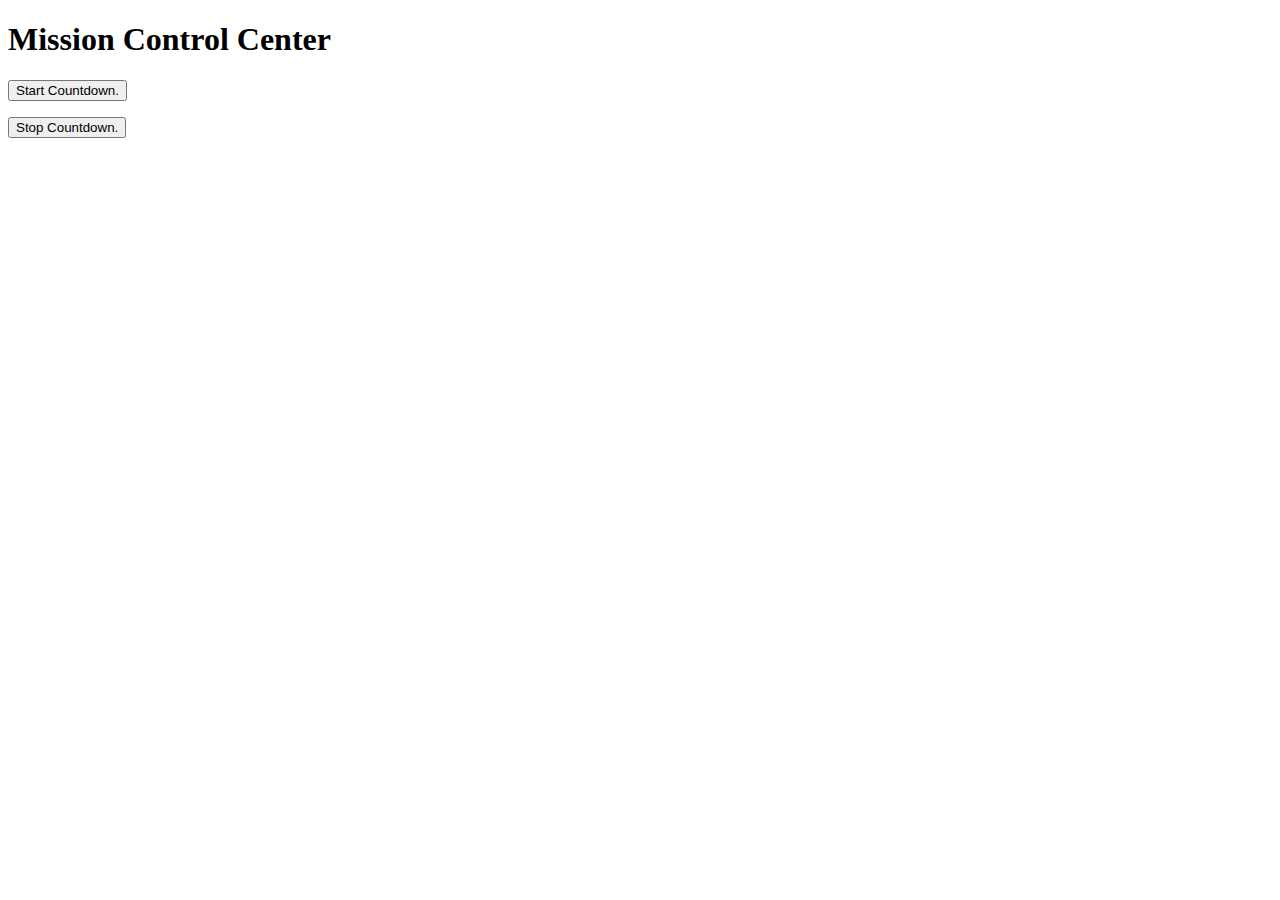
==== data/index.html @ 70129cbc "modify index.html" ====
<!DOCTYPE html>
<html>
<head>
  <title>Mission Control Center</title>
  <meta name="viewport" content="width=device-width, initial-scale=1">
  <link rel="icon" href="data:,">
  <link rel="stylesheet" type="text/css" href="style.css">
</head>
<body>
  <h1>Mission Control Center</h1>
  <!-- <p>GPIO state: <strong> %STATE%</strong></p> -->
  <p><a href="/start"><button class="button">Start Countdown.</button></a></p>
  <p><a href="/stop"><button class="button button2">Stop Countdown.</button></a></p>
</body>
</html>
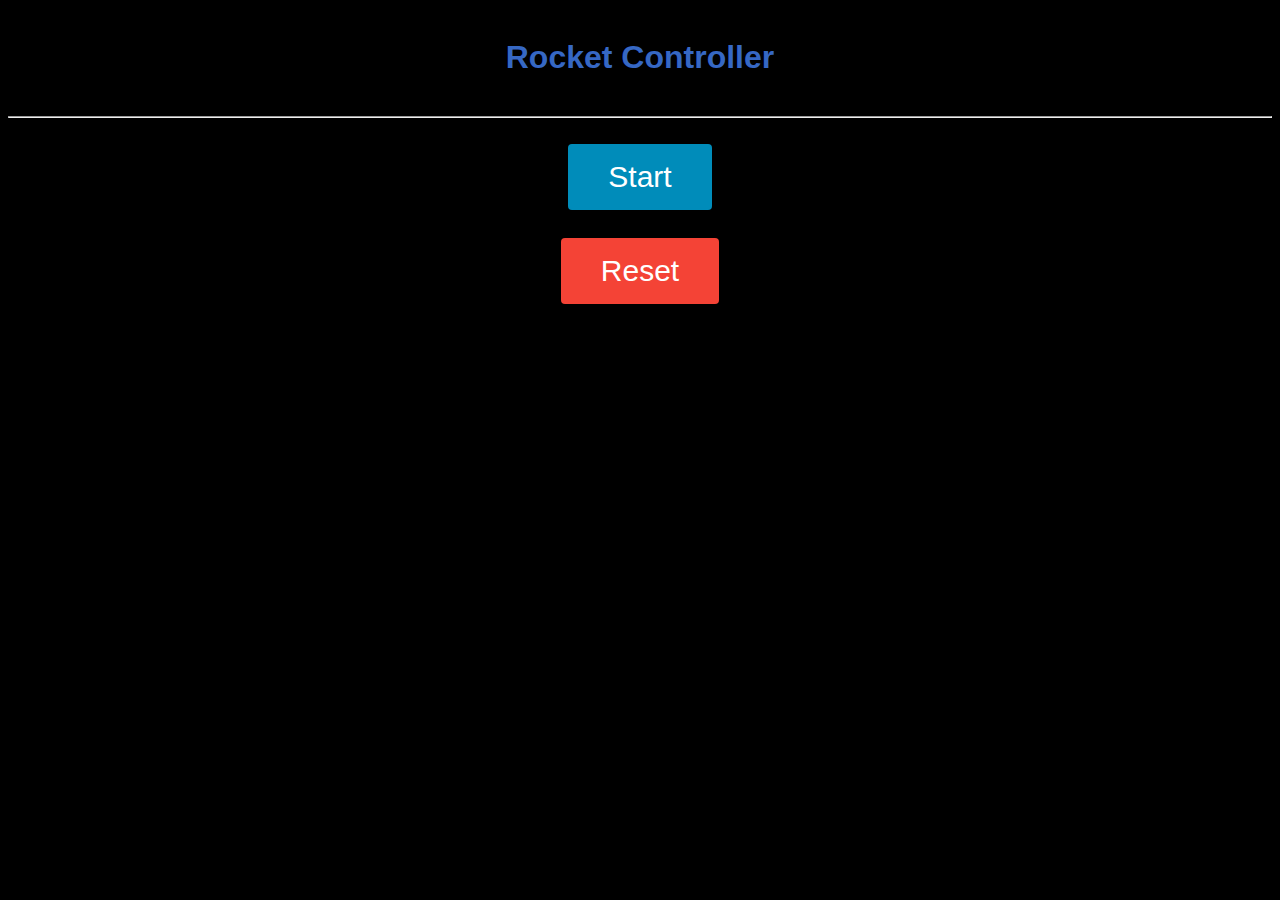
==== commit 99a21e1a: "modify html css files" ====
--- a/data/index.html
+++ b/data/index.html
@@ -1,15 +1,51 @@
-<!DOCTYPE html>
-<html>
-<head>
-  <title>Mission Control Center</title>
-  <meta name="viewport" content="width=device-width, initial-scale=1">
-  <link rel="icon" href="data:,">
-  <link rel="stylesheet" type="text/css" href="style.css">
-</head>
-<body>
-  <h1>Mission Control Center</h1>
-  <!-- <p>GPIO state: <strong> %STATE%</strong></p> -->
-  <p><a href="/start"><button class="button">Start Countdown.</button></a></p>
-  <p><a href="/stop"><button class="button button2">Stop Countdown.</button></a></p>
-</body>
-</html>
+<!DOCTYPE html>
+<html>
+  <head>
+    <title>Rocket Controller</title>
+    <link rel="icon" href="./favicon.ico">
+    <link type="text/css" rel="stylesheet" href="./style.css" />
+    <meta name="viewport" content="width=device-width, initial-scale=1.0, user-scalable=yes">    
+
+    <script type="text/javascript">
+      function ge(s){ return document.getElementById(s);}
+      
+      function PrintMessage(msg){
+        ge("countdown").innerHTML = msg;
+      }
+
+      function startEvents(){
+        var es = new EventSource('/events');
+        es.onopen = function(e) {
+          //addMessage("Events Opened");
+        };
+        es.onerror = function(e) {
+          if (e.target.readyState != EventSource.OPEN) {
+            //addMessage("Events Closed");
+          }
+        };
+
+        es.onmessage = function(e) {
+          PrintMessage(e.data);
+        };
+
+        es.addEventListener('count', function(e) {
+          PrintMessage(e.data);
+        }, false);
+      }
+
+      function onBodyLoad(){
+        startEvents();
+      }
+
+    </script>
+  </head>
+    <body id="body" onload="onBodyLoad()"> 
+    <h1>Rocket Controller</h1>
+    <hr>
+    <p><a href="/startcountdown"><button id="button01" class="button">Start</button></a></p>
+    <p><a href="/reset"><button id="button02" class="button button2">Reset</button></a></p>
+
+    <p><div style="font-size: 240px; font-family:'HiraKakuProN-W6'; color:whitesmoke;" id="countdown"></div></p>
+    
+</body>
+</html>--- a/data/style.css
+++ b/data/style.css
@@ -0,0 +1,29 @@
+html {
+  font-family: Helvetica;
+  display: inline-block;
+  margin: 0px auto;
+  text-align: center;
+  background-color: #000000;
+}
+h1{
+  color: rgba(62, 119, 224, 0.877);
+  padding: 2vh;
+}
+p{
+  font-size: 1.5rem;
+}
+.button {
+  display: inline-block;
+  background-color: #008CBA;
+  border: none;
+  border-radius: 4px;
+  color: white;
+  padding: 16px 40px;
+  text-decoration: none;
+  font-size: 30px;
+  margin: 2px;
+  cursor: pointer;
+}
+.button2 {
+  background-color: #f44336;
+}
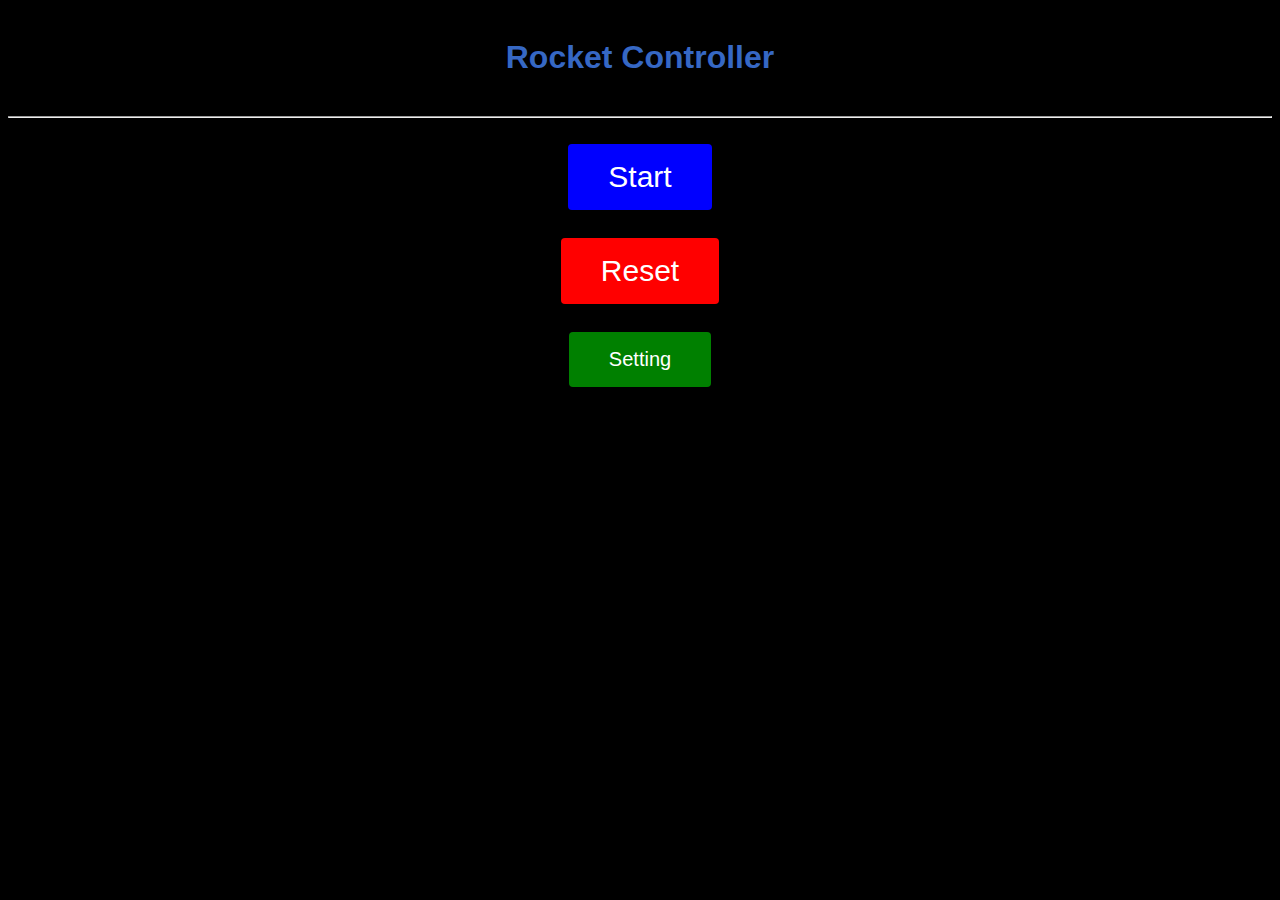
==== commit f1ffce90: "add setting function" ====
--- a/data/index.html
+++ b/data/index.html
@@ -4,7 +4,8 @@
     <title>Rocket Controller</title>
     <link rel="icon" href="./favicon.ico">
     <link type="text/css" rel="stylesheet" href="./style.css" />
-    <meta name="viewport" content="width=device-width, initial-scale=1.0, user-scalable=yes">    
+    <meta name="viewport" content="width=device-width, initial-scale=1.0, user-scalable=yes">
+    <meta http-equiv="content-type" charset="utf-8">    
 
     <script type="text/javascript">
       function ge(s){ return document.getElementById(s);}
@@ -42,9 +43,15 @@
     <body id="body" onload="onBodyLoad()"> 
     <h1>Rocket Controller</h1>
     <hr>
-    <p><a href="/startcountdown"><button id="button01" class="button">Start</button></a></p>
-    <p><a href="/reset"><button id="button02" class="button button2">Reset</button></a></p>
-
+    <p>
+      <a href="/start"><button id="button01" class="button">Start</button></a>
+    </p>
+    <p>
+      <a href="/reset"><button id="button02" class="button button2">Reset</button></a>
+    </p>
+    <p>
+      <a href="/settings"><botton id="button03" class="button button3">Setting</botton></a>
+    </p>
     <p><div style="font-size: 240px; font-family:'HiraKakuProN-W6'; color:whitesmoke;" id="countdown"></div></p>
     
 </body>
--- a/data/style.css
+++ b/data/style.css
@@ -4,17 +4,30 @@
   margin: 0px auto;
   text-align: center;
   background-color: #000000;
+  color: aliceblue;
 }
+
+div {
+  text-align: center;
+}
+
+table {
+  margin-left:  auto;
+  margin-right: auto;
+}
+
 h1{
   color: rgba(62, 119, 224, 0.877);
   padding: 2vh;
 }
+
 p{
   font-size: 1.5rem;
 }
+
 .button {
   display: inline-block;
-  background-color: #008CBA;
+  background-color: blue;
   border: none;
   border-radius: 4px;
   color: white;
@@ -24,6 +37,12 @@
   margin: 2px;
   cursor: pointer;
 }
+
 .button2 {
-  background-color: #f44336;
+  background-color: red;
 }
+
+.button3 {
+  background-color: green;
+  font-size: 20px;
+}
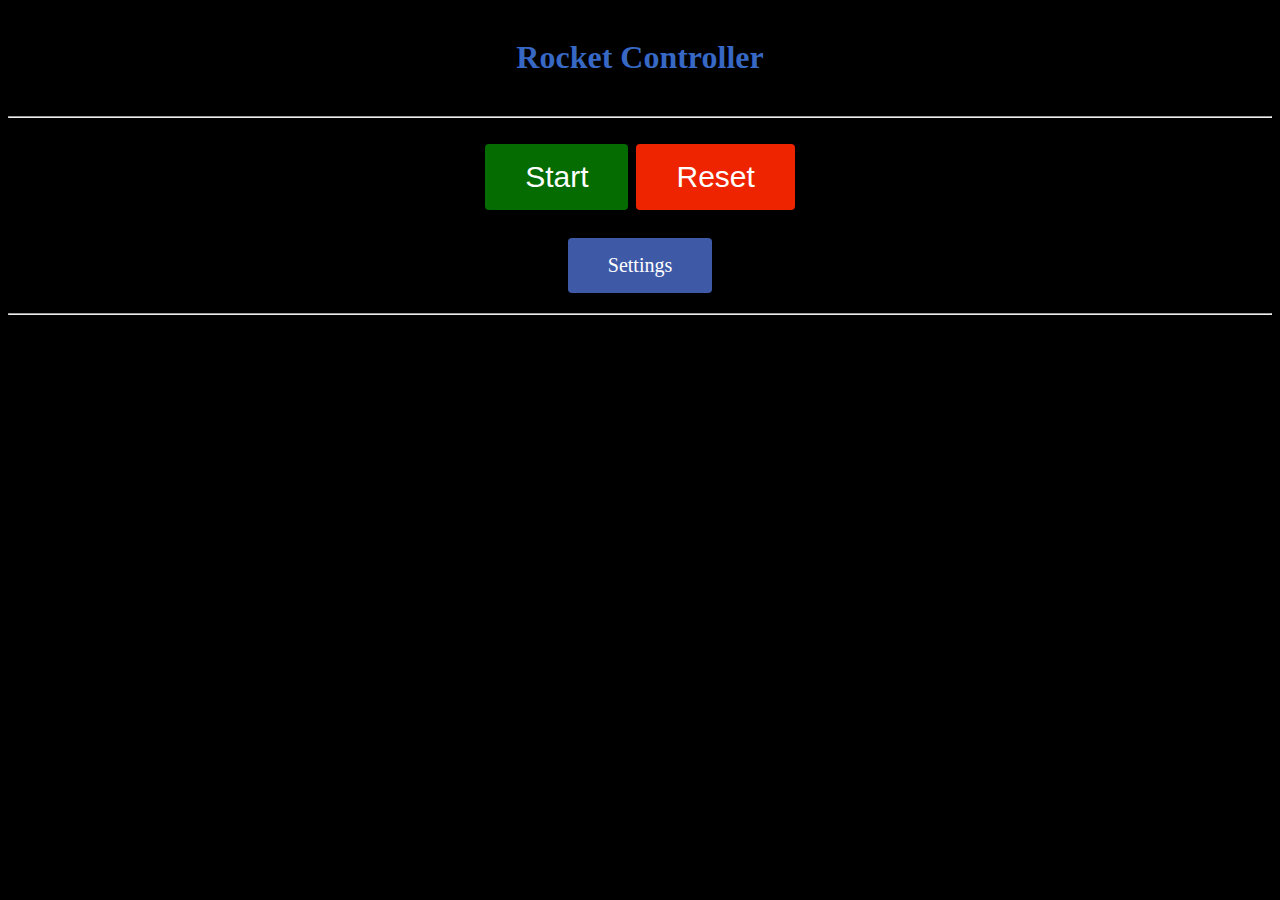
==== commit 0a0e40c9: "Changing AP and STA mode is OK." ====
--- a/data/index.html
+++ b/data/index.html
@@ -1,58 +1,60 @@
 <!DOCTYPE html>
 <html>
-  <head>
-    <title>Rocket Controller</title>
-    <link rel="icon" href="./favicon.ico">
-    <link type="text/css" rel="stylesheet" href="./style.css" />
-    <meta name="viewport" content="width=device-width, initial-scale=1.0, user-scalable=yes">
-    <meta http-equiv="content-type" charset="utf-8">    
 
-    <script type="text/javascript">
-      function ge(s){ return document.getElementById(s);}
-      
-      function PrintMessage(msg){
-        ge("countdown").innerHTML = msg;
-      }
+<head>
+  <title>Rocket Controller</title>
+  <link rel="icon" href="favicon.ico">
+  <link type="text/css" rel="stylesheet" href="style.css" />
+  <meta name="viewport" content="width=device-width, initial-scale=1.0, user-scalable=no">
+  <meta http-equiv="content-type" charset="utf-8">
 
-      function startEvents(){
-        var es = new EventSource('/events');
-        es.onopen = function(e) {
-          //addMessage("Events Opened");
-        };
-        es.onerror = function(e) {
-          if (e.target.readyState != EventSource.OPEN) {
-            //addMessage("Events Closed");
-          }
-        };
+  <script type="text/javascript">
+    function ge(s) { return document.getElementById(s); }
 
-        es.onmessage = function(e) {
-          PrintMessage(e.data);
-        };
+    function PrintMessage(msg) {
+      ge("countdown").innerHTML = msg;
+    }
 
-        es.addEventListener('count', function(e) {
-          PrintMessage(e.data);
-        }, false);
-      }
+    function startEvents() {
+      var es = new EventSource('/events');
+      es.onopen = function (e) {
+        //addMessage("Events Opened");
+      };
+      es.onerror = function (e) {
+        if (e.target.readyState != EventSource.OPEN) {
+          //addMessage("Events Closed");
+        }
+      };
 
-      function onBodyLoad(){
-        startEvents();
-      }
+      es.onmessage = function (e) {
+        PrintMessage(e.data);
+      };
 
-    </script>
-  </head>
-    <body id="body" onload="onBodyLoad()"> 
-    <h1>Rocket Controller</h1>
-    <hr>
-    <p>
-      <a href="/start"><button id="button01" class="button">Start</button></a>
-    </p>
-    <p>
-      <a href="/reset"><button id="button02" class="button button2">Reset</button></a>
-    </p>
-    <p>
-      <a href="/settings"><botton id="button03" class="button button3">Setting</botton></a>
-    </p>
-    <p><div style="font-size: 240px; font-family:'HiraKakuProN-W6'; color:whitesmoke;" id="countdown"></div></p>
-    
+      es.addEventListener('count', function (e) {
+        PrintMessage(e.data);
+      }, false);
+    }
+
+    function onBodyLoad() {
+      startEvents();
+    }
+
+  </script>
+</head>
+
+<body id="body" onload="onBodyLoad()">
+  <h1>Rocket Controller</h1>
+  <hr>
+  <p></p>
+  <a href="/start"><button id="button01" class="button">Start</button></a>
+  <a href="/reset"><button id="button02" class="button button2">Reset</button></a>
+  <p></p>
+  <a href="/settings">
+    <botton id="button03" class="button button3">Settings</botton>
+  </a>
+
+  <div class="countNumber" id="countdown"></div>
+  <hr>
 </body>
+
 </html>--- a/data/style.css
+++ b/data/style.css
@@ -1,5 +1,5 @@
 html {
-  font-family: Helvetica;
+  font-family: verdana;
   display: inline-block;
   margin: 0px auto;
   text-align: center;
@@ -7,27 +7,43 @@
   color: aliceblue;
 }
 
+div, input {
+  padding: 5px;
+  font-size: 1em;
+}
+
+input {
+  width: 95%;
+}
+
 div {
   text-align: center;
 }
 
+.countNumber {
+  font-size: 240px; 
+  font-family:'HiraKakuProN-W6'; 
+  color:whitesmoke;  
+}
+
 table {
+  text-align:   left;
   margin-left:  auto;
   margin-right: auto;
 }
 
-h1{
+h1 {
   color: rgba(62, 119, 224, 0.877);
   padding: 2vh;
 }
 
-p{
+p {
   font-size: 1.5rem;
 }
 
 .button {
   display: inline-block;
-  background-color: blue;
+  background-color: rgba(9, 255, 0, 0.425);
   border: none;
   border-radius: 4px;
   color: white;
@@ -39,10 +55,10 @@
 }
 
 .button2 {
-  background-color: red;
+  background-color: rgba(255, 38, 0, 0.932);
 }
 
 .button3 {
-  background-color: green;
+  background-color: rgb(62, 90, 167);
   font-size: 20px;
 }
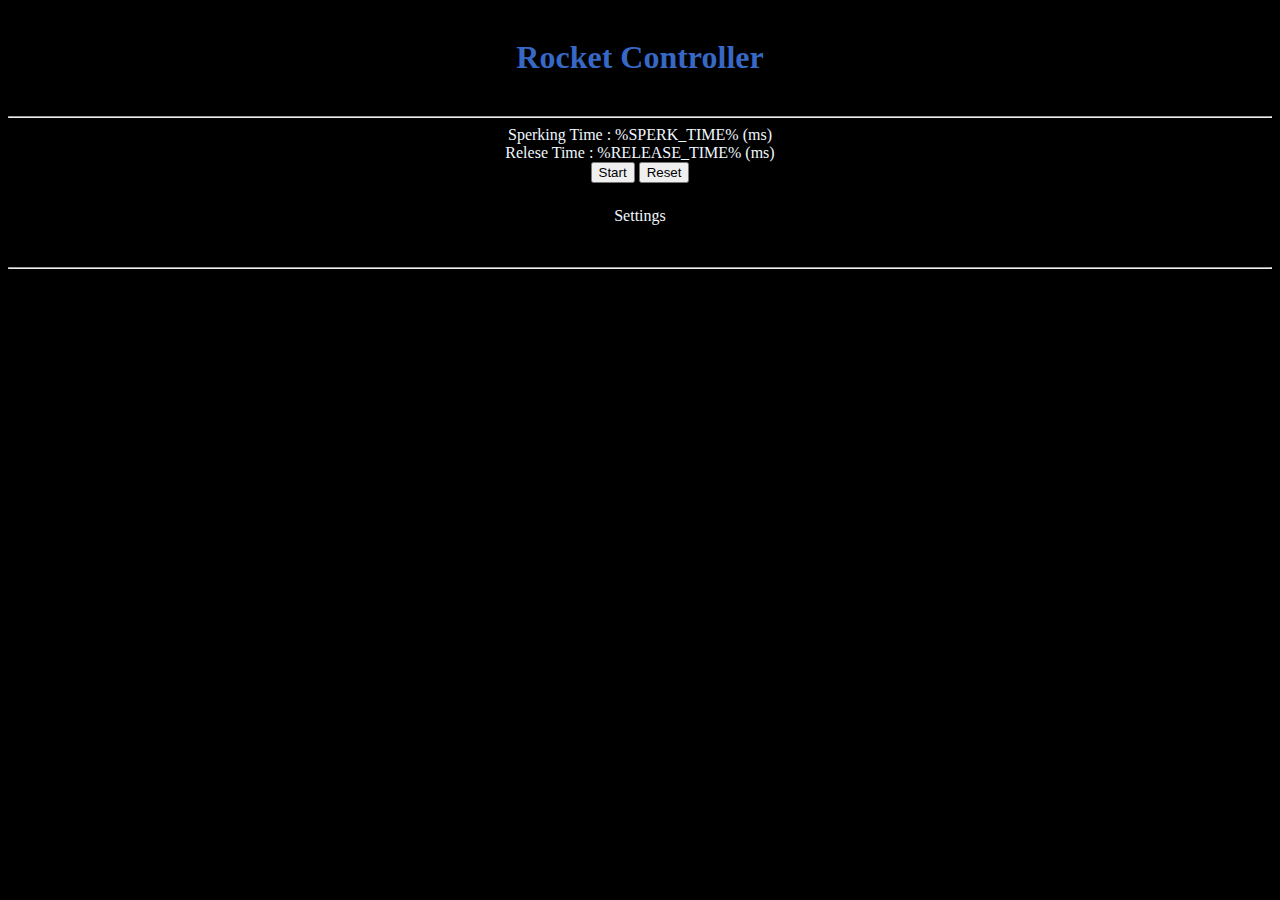
==== commit 82c0697b: "exception exist" ====
--- a/data/index.html
+++ b/data/index.html
@@ -45,14 +45,13 @@
 <body id="body" onload="onBodyLoad()">
   <h1>Rocket Controller</h1>
   <hr>
+  Sperking Time : %SPERK_TIME% (ms)<br>
+  Relese Time : %RELEASE_TIME% (ms)<br>
+  <button onclick="location.href='/start'" id="button01" class="btn1 btn2">Start</button>
+  <button onclick="location.href='/reset'" id="button02" class="btn1">Reset</button>
   <p></p>
-  <a href="/start"><button id="button01" class="button">Start</button></a>
-  <a href="/reset"><button id="button02" class="button button2">Reset</button></a>
+  <botton onclick="location.href='/settings'" id="button03" class="btn1 btn3">Settings</botton>
   <p></p>
-  <a href="/settings">
-    <botton id="button03" class="button button3">Settings</botton>
-  </a>
-
   <div class="countNumber" id="countdown"></div>
   <hr>
 </body>
